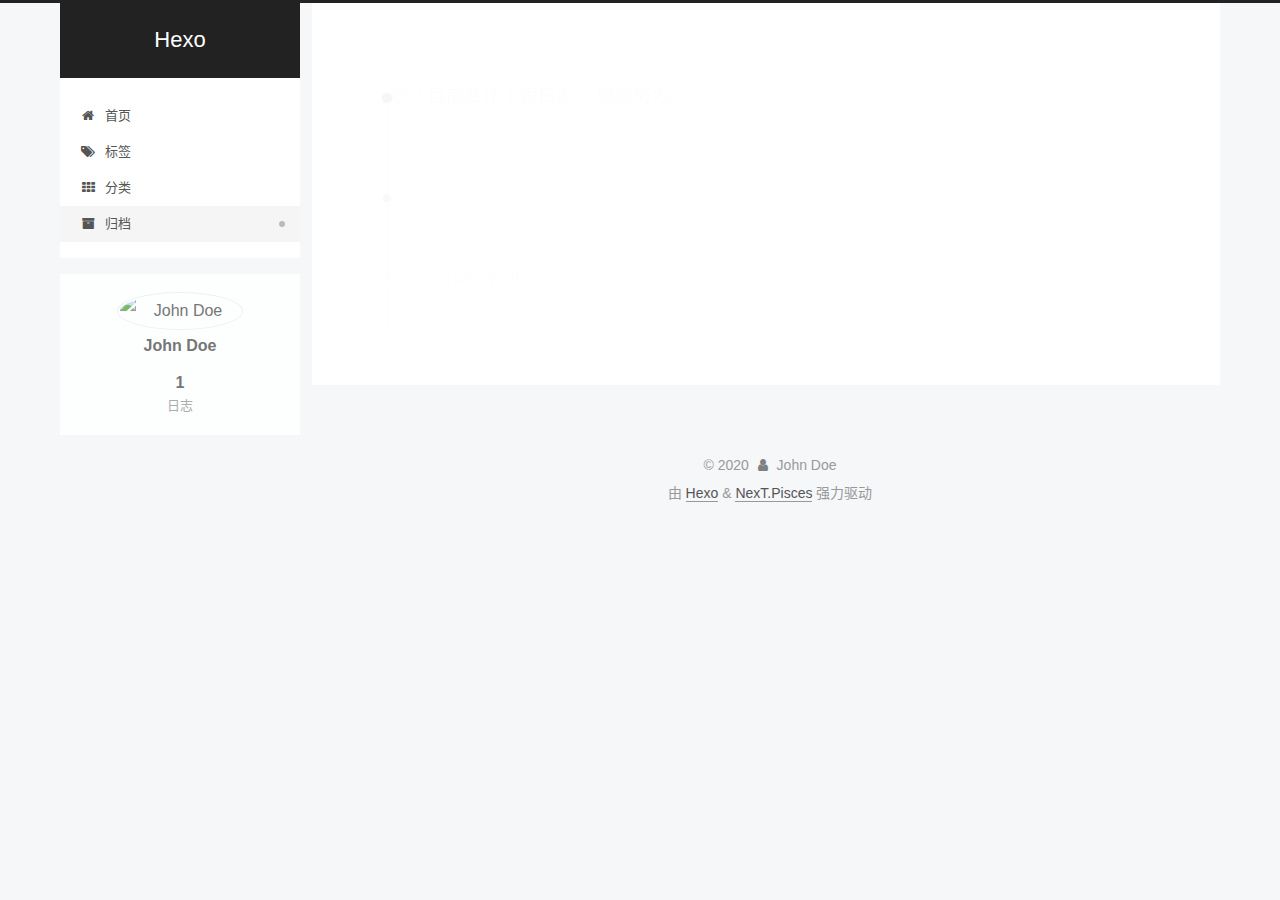
==== archives/index.html @ c2d14142 "Site updated: 2020-03-27 07:59:47" ====
<!DOCTYPE html>
<html lang="zh-CN">
<head>
  <meta charset="UTF-8">
<meta name="viewport" content="width=device-width, initial-scale=1, maximum-scale=2">
<meta name="theme-color" content="#222">
<meta name="generator" content="Hexo 4.2.0">
  <link rel="apple-touch-icon" sizes="180x180" href="/images/apple-touch-icon-next.png">
  <link rel="icon" type="image/png" sizes="32x32" href="/images/favicon.ico">
  <link rel="icon" type="image/png" sizes="16x16" href="/images/favicon.ico">
  <link rel="mask-icon" href="/images/logo.svg" color="#222">

<link rel="stylesheet" href="/css/main.css">


<link rel="stylesheet" href="/lib/font-awesome/css/font-awesome.min.css">

<script id="hexo-configurations">
    var NexT = window.NexT || {};
    var CONFIG = {"hostname":"yoursite.com","root":"/","scheme":"Pisces","version":"7.7.2","exturl":false,"sidebar":{"position":"left","display":"post","padding":18,"offset":12,"onmobile":false},"copycode":{"enable":false,"show_result":false,"style":null},"back2top":{"enable":true,"sidebar":false,"scrollpercent":true},"bookmark":{"enable":false,"color":"#222","save":"auto"},"fancybox":false,"mediumzoom":false,"lazyload":false,"pangu":false,"comments":{"style":"tabs","active":null,"storage":true,"lazyload":false,"nav":null},"algolia":{"hits":{"per_page":10},"labels":{"input_placeholder":"Search for Posts","hits_empty":"We didn't find any results for the search: ${query}","hits_stats":"${hits} results found in ${time} ms"}},"localsearch":{"enable":false,"trigger":"auto","top_n_per_article":1,"unescape":false,"preload":false},"motion":{"enable":true,"async":false,"transition":{"post_block":"fadeIn","post_header":"slideDownIn","post_body":"slideDownIn","coll_header":"slideLeftIn","sidebar":"slideUpIn"}}};
  </script>

  <meta property="og:type" content="website">
<meta property="og:title" content="Hexo">
<meta property="og:url" content="http://yoursite.com/archives/index.html">
<meta property="og:site_name" content="Hexo">
<meta property="og:locale" content="zh_CN">
<meta property="article:author" content="John Doe">
<meta name="twitter:card" content="summary">

<link rel="canonical" href="http://yoursite.com/archives/">


<script id="page-configurations">
  // https://hexo.io/docs/variables.html
  CONFIG.page = {
    sidebar: "",
    isHome : false,
    isPost : false,
    lang   : 'zh-CN'
  };
</script>

  <title>归档 | Hexo</title>
  






  <noscript>
  <style>
  .use-motion .brand,
  .use-motion .menu-item,
  .sidebar-inner,
  .use-motion .post-block,
  .use-motion .pagination,
  .use-motion .comments,
  .use-motion .post-header,
  .use-motion .post-body,
  .use-motion .collection-header { opacity: initial; }

  .use-motion .site-title,
  .use-motion .site-subtitle {
    opacity: initial;
    top: initial;
  }

  .use-motion .logo-line-before i { left: initial; }
  .use-motion .logo-line-after i { right: initial; }
  </style>
</noscript>

</head>

<body itemscope itemtype="http://schema.org/WebPage">
  <div class="container use-motion">
    <div class="headband"></div>

    <header class="header" itemscope itemtype="http://schema.org/WPHeader">
      <div class="header-inner"><div class="site-brand-container">
  <div class="site-nav-toggle">
    <div class="toggle" aria-label="切换导航栏">
      <span class="toggle-line toggle-line-first"></span>
      <span class="toggle-line toggle-line-middle"></span>
      <span class="toggle-line toggle-line-last"></span>
    </div>
  </div>

  <div class="site-meta">

    <a href="/" class="brand" rel="start">
      <span class="logo-line-before"><i></i></span>
      <h1 class="site-title">Hexo</h1>
      <span class="logo-line-after"><i></i></span>
    </a>
  </div>

  <div class="site-nav-right">
    <div class="toggle popup-trigger">
    </div>
  </div>
</div>




<nav class="site-nav">
  <ul id="menu" class="menu">
        <li class="menu-item menu-item-home">

    <a href="/" rel="section"><i class="fa fa-fw fa-home"></i>首页</a>

  </li>
        <li class="menu-item menu-item-tags">

    <a href="/tags/" rel="section"><i class="fa fa-fw fa-tags"></i>标签</a>

  </li>
        <li class="menu-item menu-item-categories">

    <a href="/categories/" rel="section"><i class="fa fa-fw fa-th"></i>分类</a>

  </li>
        <li class="menu-item menu-item-archives">

    <a href="/archives/" rel="section"><i class="fa fa-fw fa-archive"></i>归档</a>

  </li>
  </ul>
</nav>




</div>
    </header>

    
  <div class="back-to-top">
    <i class="fa fa-arrow-up"></i>
    <span>0%</span>
  </div>


    <main class="main">
      <div class="main-inner">
        <div class="content-wrap">
          

          <div class="content archive">
            

  
  
  
  <div class="post-block">
    <div class="posts-collapse">
      <div class="collection-title">
        <span class="collection-header">嗯..! 目前共计 1 篇日志。 继续努力。</span>
      </div>

      
    <div class="collection-year">
      <span class="collection-header">2020</span>
    </div>

  <article itemscope itemtype="http://schema.org/Article">
    <header class="post-header">

      <div class="post-meta">
        <time itemprop="dateCreated"
              datetime="2020-03-24T10:17:39+08:00"
              content="2020-03-24">
          03-24
        </time>
      </div>

      <div class="post-title">
          <a class="post-title-link" href="/2020/03/24/hello-world/" itemprop="url">
            <span itemprop="name">Hello World</span>
          </a>
      </div>

    </header>
  </article>


    </div>
  </div>
  
  
  

  



          </div>
          

<script>
  window.addEventListener('tabs:register', () => {
    let { activeClass } = CONFIG.comments;
    if (CONFIG.comments.storage) {
      activeClass = localStorage.getItem('comments_active') || activeClass;
    }
    if (activeClass) {
      let activeTab = document.querySelector(`a[href="#comment-${activeClass}"]`);
      if (activeTab) {
        activeTab.click();
      }
    }
  });
  if (CONFIG.comments.storage) {
    window.addEventListener('tabs:click', event => {
      if (!event.target.matches('.tabs-comment .tab-content .tab-pane')) return;
      let commentClass = event.target.classList[1];
      localStorage.setItem('comments_active', commentClass);
    });
  }
</script>

        </div>
          
  
  <div class="toggle sidebar-toggle">
    <span class="toggle-line toggle-line-first"></span>
    <span class="toggle-line toggle-line-middle"></span>
    <span class="toggle-line toggle-line-last"></span>
  </div>

  <aside class="sidebar">
    <div class="sidebar-inner">

      <ul class="sidebar-nav motion-element">
        <li class="sidebar-nav-toc">
          文章目录
        </li>
        <li class="sidebar-nav-overview">
          站点概览
        </li>
      </ul>

      <!--noindex-->
      <div class="post-toc-wrap sidebar-panel">
      </div>
      <!--/noindex-->

      <div class="site-overview-wrap sidebar-panel">
        <div class="site-author motion-element" itemprop="author" itemscope itemtype="http://schema.org/Person">
    <img class="site-author-image" itemprop="image" alt="John Doe"
      src="https://image.baidu.com/search/detail?ct=503316480&z=0&ipn=false&word=%E5%9B%BE%E7%89%87%E5%A4%B4%E5%83%8F&step_word=&hs=2&pn=49&spn=0&di=91550&pi=0&rn=1&tn=baiduimagedetail&is=0%2C0&istype=2&ie=utf-8&oe=utf-8&in=&cl=2&lm=-1&st=-1&cs=129409579%2C2920083752&os=1798194210%2C123642810&simid=0%2C0&adpicid=0&lpn=0&ln=1522&fr=&fmq=1585228722943_R&fm=result&ic=&s=undefined&hd=&latest=&copyright=&se=&sme=&tab=0&width=&height=&face=undefined&ist=&jit=&cg=head&bdtype=11&oriquery=&objurl=http%3A%2F%2Fb-ssl.duitang.com%2Fuploads%2Fitem%2F201807%2F26%2F20180726135534_keotx.thumb.700_0.jpeg&fromurl=ippr_z2C%24qAzdH3FAzdH3Fooo_z%26e3Bxtvt_z%26e3BgjpAzdH3FtvijAzdH3F14w-8lmm0mbc_z%26e3Bip4s&gsm=32&rpstart=0&rpnum=0&islist=&querylist=&force=undefined">
  <p class="site-author-name" itemprop="name">John Doe</p>
  <div class="site-description" itemprop="description"></div>
</div>
<div class="site-state-wrap motion-element">
  <nav class="site-state">
      <div class="site-state-item site-state-posts">
          <a href="/archives/">
        
          <span class="site-state-item-count">1</span>
          <span class="site-state-item-name">日志</span>
        </a>
      </div>
  </nav>
</div>



      </div>

    </div>
  </aside>
  <div id="sidebar-dimmer"></div>


      </div>
    </main>

    <footer class="footer">
      <div class="footer-inner">
        

        


<div class="copyright">
  
  &copy; 
  <span itemprop="copyrightYear">2020</span>
  <span class="with-love">
    <i class="fa fa-user"></i>
  </span>
  <span class="author" itemprop="copyrightHolder">John Doe</span>
</div>
  <div class="powered-by">由 <a href="https://hexo.io/" class="theme-link" rel="noopener" target="_blank">Hexo</a> & <a href="https://pisces.theme-next.org/" class="theme-link" rel="noopener" target="_blank">NexT.Pisces</a> 强力驱动
  </div>

        








      </div>
    </footer>
  </div>

  
  <script src="/lib/anime.min.js"></script>
  <script src="/lib/velocity/velocity.min.js"></script>
  <script src="/lib/velocity/velocity.ui.min.js"></script>

<script src="/js/utils.js"></script>

<script src="/js/motion.js"></script>


<script src="/js/schemes/pisces.js"></script>


<script src="/js/next-boot.js"></script>




  















  

  

  
</body>
</html>
---- css/main.css ----
:root {
  --body-bg-color: #f5f7f9;
  --content-bg-color: #fff;
  --card-bg-color: #f5f5f5;
  --text-color: #555;
  --link-color: #555;
  --link-hover-color: #222;
  --brand-color: #fff;
  --brand-hover-color: #fff;
  --table-row-odd-bg-color: #f9f9f9;
  --table-row-hover-bg-color: #f5f5f5;
  --menu-item-bg-color: #f5f5f5;
  --btn-default-bg: #fff;
  --btn-default-color: #555;
  --btn-default-border-color: #555;
  --btn-default-hover-bg: #222;
  --btn-default-hover-color: #fff;
  --btn-default-hover-border-color: #222;
}
html {
  line-height: 1.15; /* 1 */
  -webkit-text-size-adjust: 100%; /* 2 */
}
body {
  margin: 0;
}
main {
  display: block;
}
h1 {
  font-size: 2em;
  margin: 0.67em 0;
}
hr {
  box-sizing: content-box; /* 1 */
  height: 0; /* 1 */
  overflow: visible; /* 2 */
}
pre {
  font-family: monospace, monospace; /* 1 */
  font-size: 1em; /* 2 */
}
a {
  background: transparent;
}
abbr[title] {
  border-bottom: none; /* 1 */
  text-decoration: underline; /* 2 */
  text-decoration: underline dotted; /* 2 */
}
b,
strong {
  font-weight: bolder;
}
code,
kbd,
samp {
  font-family: monospace, monospace; /* 1 */
  font-size: 1em; /* 2 */
}
small {
  font-size: 80%;
}
sub,
sup {
  font-size: 75%;
  line-height: 0;
  position: relative;
  vertical-align: baseline;
}
sub {
  bottom: -0.25em;
}
sup {
  top: -0.5em;
}
img {
  border-style: none;
}
button,
input,
optgroup,
select,
textarea {
  font-family: inherit; /* 1 */
  font-size: 100%; /* 1 */
  line-height: 1.15; /* 1 */
  margin: 0; /* 2 */
}
button,
input {
/* 1 */
  overflow: visible;
}
button,
select {
/* 1 */
  text-transform: none;
}
button,
[type='button'],
[type='reset'],
[type='submit'] {
  -webkit-appearance: button;
}
button::-moz-focus-inner,
[type='button']::-moz-focus-inner,
[type='reset']::-moz-focus-inner,
[type='submit']::-moz-focus-inner {
  border-style: none;
  padding: 0;
}
button:-moz-focusring,
[type='button']:-moz-focusring,
[type='reset']:-moz-focusring,
[type='submit']:-moz-focusring {
  outline: 1px dotted ButtonText;
}
fieldset {
  padding: 0.35em 0.75em 0.625em;
}
legend {
  box-sizing: border-box; /* 1 */
  color: inherit; /* 2 */
  display: table; /* 1 */
  max-width: 100%; /* 1 */
  padding: 0; /* 3 */
  white-space: normal; /* 1 */
}
progress {
  vertical-align: baseline;
}
textarea {
  overflow: auto;
}
[type='checkbox'],
[type='radio'] {
  box-sizing: border-box; /* 1 */
  padding: 0; /* 2 */
}
[type='number']::-webkit-inner-spin-button,
[type='number']::-webkit-outer-spin-button {
  height: auto;
}
[type='search'] {
  outline-offset: -2px; /* 2 */
  -webkit-appearance: textfield; /* 1 */
}
[type='search']::-webkit-search-decoration {
  -webkit-appearance: none;
}
::-webkit-file-upload-button {
  font: inherit; /* 2 */
  -webkit-appearance: button; /* 1 */
}
details {
  display: block;
}
summary {
  display: list-item;
}
template {
  display: none;
}
[hidden] {
  display: none;
}
::selection {
  background: #262a30;
  color: #fff;
}
html,
body {
  height: 100%;
}
body {
  background: var(--body-bg-color);
  color: var(--text-color);
  font-family: 'Lato', "PingFang SC", "Microsoft YaHei", sans-serif;
  font-size: 1em;
  line-height: 2;
}
@media (max-width: 991px) {
  body {
    padding-left: 0 !important;
    padding-right: 0 !important;
  }
}
h1,
h2,
h3,
h4,
h5,
h6 {
  font-family: 'Lato', "PingFang SC", "Microsoft YaHei", sans-serif;
  font-weight: bold;
  line-height: 1.5;
  margin: 20px 0 15px;
}
h1 {
  font-size: 1.5em;
}
h2 {
  font-size: 1.375em;
}
h3 {
  font-size: 1.25em;
}
h4 {
  font-size: 1.125em;
}
h5 {
  font-size: 1em;
}
h6 {
  font-size: 0.875em;
}
p {
  margin: 0 0 20px 0;
}
a,
span.exturl {
  border-bottom: 1px solid #999;
  color: var(--link-color);
  outline: 0;
  text-decoration: none;
  overflow-wrap: break-word;
  word-wrap: break-word;
  cursor: pointer;
}
a:hover,
span.exturl:hover {
  border-bottom-color: var(--link-hover-color);
  color: var(--link-hover-color);
}
iframe,
img,
video {
  display: block;
  margin-left: auto;
  margin-right: auto;
  max-width: 100%;
}
hr {
  background-image: repeating-linear-gradient(-45deg, #ddd, #ddd 4px, transparent 4px, transparent 8px);
  border: 0;
  height: 3px;
  margin: 40px 0;
}
blockquote {
  border-left: 4px solid #ddd;
  color: #666;
  margin: 0;
  padding: 0 15px;
}
blockquote cite::before {
  content: '-';
  padding: 0 5px;
}
dt {
  font-weight: bold;
}
dd {
  margin: 0;
  padding: 0;
}
kbd {
  background-color: #f5f5f5;
  background-image: linear-gradient(#eee, #fff, #eee);
  border: 1px solid #ccc;
  border-radius: 0.2em;
  box-shadow: 0.1em 0.1em 0.2em rgba(0,0,0,0.1);
  color: #555;
  font-family: inherit;
  padding: 0.1em 0.3em;
  white-space: nowrap;
}
.table-container {
  overflow: auto;
}
table {
  border-collapse: collapse;
  border-spacing: 0;
  font-size: 0.875em;
  margin: 0 0 20px 0;
  width: 100%;
}
tbody tr:nth-of-type(odd) {
  background: var(--table-row-odd-bg-color);
}
tbody tr:hover {
  background: var(--table-row-hover-bg-color);
}
caption,
th,
td {
  font-weight: normal;
  padding: 8px;
  text-align: left;
  vertical-align: middle;
}
th,
td {
  border: 1px solid #ddd;
  border-bottom: 3px solid #ddd;
}
th {
  font-weight: 700;
  padding-bottom: 10px;
}
td {
  border-bottom-width: 1px;
}
.btn {
  background: var(--btn-default-bg);
  border: 2px solid var(--btn-default-border-color);
  border-radius: 2px;
  color: var(--btn-default-color);
  display: inline-block;
  font-size: 0.875em;
  line-height: 2;
  padding: 0 20px;
  text-decoration: none;
  transition-property: background-color;
  transition-delay: 0s;
  transition-duration: 0.2s;
  transition-timing-function: ease-in-out;
}
.btn:hover {
  background: var(--btn-default-hover-bg);
  border-color: var(--btn-default-hover-border-color);
  color: var(--btn-default-hover-color);
}
.btn + .btn {
  margin: 0 0 8px 8px;
}
.btn .fa-fw {
  text-align: left;
  width: 1.285714285714286em;
}
.toggle {
  line-height: 0;
}
.toggle .toggle-line {
  background: #fff;
  display: inline-block;
  height: 2px;
  left: 0;
  position: relative;
  top: 0;
  transition: all 0.4s;
  vertical-align: top;
  width: 100%;
}
.toggle .toggle-line:not(:first-child) {
  margin-top: 3px;
}
.toggle.toggle-arrow .toggle-line-first {
  left: 50%;
  top: 2px;
  transform: rotate(45deg);
  width: 50%;
}
.toggle.toggle-arrow .toggle-line-middle {
  left: 2px;
  width: 90%;
}
.toggle.toggle-arrow .toggle-line-last {
  left: 50%;
  top: -2px;
  transform: rotate(-45deg);
  width: 50%;
}
.toggle.toggle-close .toggle-line-first {
  transform: rotate(-45deg);
  top: 5px;
}
.toggle.toggle-close .toggle-line-middle {
  opacity: 0;
}
.toggle.toggle-close .toggle-line-last {
  transform: rotate(45deg);
  top: -5px;
}
.highlight,
pre {
  background: #f7f7f7;
  color: #4d4d4c;
  line-height: 1.6;
  margin: 0 auto 20px;
}
pre,
code {
  font-family: consolas, Menlo, monospace, "PingFang SC", "Microsoft YaHei";
}
code {
  background: #eee;
  border-radius: 3px;
  color: #555;
  padding: 2px 4px;
  overflow-wrap: break-word;
  word-wrap: break-word;
}
.highlight *::selection {
  background: #d6d6d6;
}
.highlight pre {
  border: 0;
  margin: 0;
  padding: 10px 0;
}
.highlight table {
  border: 0;
  margin: 0;
  width: auto;
}
.highlight td {
  border: 0;
  padding: 0;
}
.highlight figcaption {
  background: #eff2f3;
  color: #4d4d4c;
  display: flex;
  font-size: 0.875em;
  justify-content: space-between;
  line-height: 1.2;
  padding: 0.5em;
}
.highlight figcaption a {
  color: #4d4d4c;
}
.highlight figcaption a:hover {
  border-bottom-color: #4d4d4c;
}
.highlight .gutter {
  -moz-user-select: none;
  -ms-user-select: none;
  -webkit-user-select: none;
  user-select: none;
}
.highlight .gutter pre {
  background: #eff2f3;
  color: #869194;
  padding-left: 10px;
  padding-right: 10px;
  text-align: right;
}
.highlight .code pre {
  background: #f7f7f7;
  padding-left: 10px;
  width: 100%;
}
.gist table {
  width: auto;
}
.gist table td {
  border: 0;
}
pre {
  overflow: auto;
  padding: 10px;
}
pre code {
  background: none;
  color: #4d4d4c;
  font-size: 0.875em;
  padding: 0;
  text-shadow: none;
}
pre .deletion {
  background: #fdd;
}
pre .addition {
  background: #dfd;
}
pre .meta {
  color: #eab700;
  -moz-user-select: none;
  -ms-user-select: none;
  -webkit-user-select: none;
  user-select: none;
}
pre .comment {
  color: #8e908c;
}
pre .variable,
pre .attribute,
pre .tag,
pre .name,
pre .regexp,
pre .ruby .constant,
pre .xml .tag .title,
pre .xml .pi,
pre .xml .doctype,
pre .html .doctype,
pre .css .id,
pre .css .class,
pre .css .pseudo {
  color: #c82829;
}
pre .number,
pre .preprocessor,
pre .built_in,
pre .builtin-name,
pre .literal,
pre .params,
pre .constant,
pre .command {
  color: #f5871f;
}
pre .ruby .class .title,
pre .css .rules .attribute,
pre .string,
pre .symbol,
pre .value,
pre .inheritance,
pre .header,
pre .ruby .symbol,
pre .xml .cdata,
pre .special,
pre .formula {
  color: #718c00;
}
pre .title,
pre .css .hexcolor {
  color: #3e999f;
}
pre .function,
pre .python .decorator,
pre .python .title,
pre .ruby .function .title,
pre .ruby .title .keyword,
pre .perl .sub,
pre .javascript .title,
pre .coffeescript .title {
  color: #4271ae;
}
pre .keyword,
pre .javascript .function {
  color: #8959a8;
}
.blockquote-center {
  border-left: none;
  margin: 40px 0;
  padding: 0;
  position: relative;
  text-align: center;
}
.blockquote-center::before,
.blockquote-center::after {
  background-repeat: no-repeat;
  background-size: 22px 22px;
  content: ' ';
  display: block;
  height: 24px;
  opacity: 0.2;
  position: absolute;
  width: 100%;
}
.blockquote-center::before {
  background-image: url("../images/quote-l.svg");
  background-position: 0 -6px;
  border-top: 1px solid #ccc;
  top: -20px;
}
.blockquote-center::after {
  background-image: url("../images/quote-r.svg");
  background-position: 100% 8px;
  border-bottom: 1px solid #ccc;
  bottom: -20px;
}
.blockquote-center p,
.blockquote-center div {
  text-align: center;
}
.post-body .group-picture img {
  margin: 0 auto;
  padding: 0 3px;
}
.group-picture-row {
  margin-bottom: 6px;
  overflow: hidden;
}
.group-picture-column {
  float: left;
  margin-bottom: 10px;
}
.post-body .label {
  color: #555;
  display: inline;
  padding: 0 2px;
}
.post-body .label.default {
  background: #f0f0f0;
}
.post-body .label.primary {
  background: #efe6f7;
}
.post-body .label.info {
  background: #e5f2f8;
}
.post-body .label.success {
  background: #e7f4e9;
}
.post-body .label.warning {
  background: #fcf6e1;
}
.post-body .label.danger {
  background: #fae8eb;
}
.post-body .tabs {
  margin-bottom: 20px;
}
.post-body .tabs,
.tabs-comment {
  display: block;
  padding-top: 10px;
  position: relative;
}
.post-body .tabs ul.nav-tabs,
.tabs-comment ul.nav-tabs {
  display: flex;
  flex-wrap: wrap;
  margin: 0;
  margin-bottom: -1px;
  padding: 0;
}
@media (max-width: 413px) {
  .post-body .tabs ul.nav-tabs,
  .tabs-comment ul.nav-tabs {
    display: block;
    margin-bottom: 5px;
  }
}
.post-body .tabs ul.nav-tabs li.tab,
.tabs-comment ul.nav-tabs li.tab {
  border-bottom: 1px solid #ddd;
  border-left: 1px solid transparent;
  border-right: 1px solid transparent;
  border-top: 3px solid transparent;
  flex-grow: 1;
  list-style-type: none;
  border-radius: 0 0 0 0;
}
@media (max-width: 413px) {
  .post-body .tabs ul.nav-tabs li.tab,
  .tabs-comment ul.nav-tabs li.tab {
    border-bottom: 1px solid transparent;
    border-left: 3px solid transparent;
    border-right: 1px solid transparent;
    border-top: 1px solid transparent;
  }
}
@media (max-width: 413px) {
  .post-body .tabs ul.nav-tabs li.tab,
  .tabs-comment ul.nav-tabs li.tab {
    border-radius: 0;
  }
}
.post-body .tabs ul.nav-tabs li.tab a,
.tabs-comment ul.nav-tabs li.tab a {
  border-bottom: initial;
  display: block;
  line-height: 1.8;
  outline: 0;
  padding: 0.25em 0.75em;
  text-align: center;
  transition-delay: 0s;
  transition-duration: 0.2s;
  transition-timing-function: ease-out;
}
.post-body .tabs ul.nav-tabs li.tab a i,
.tabs-comment ul.nav-tabs li.tab a i {
  width: 1.285714285714286em;
}
.post-body .tabs ul.nav-tabs li.tab.active,
.tabs-comment ul.nav-tabs li.tab.active {
  border-bottom: 1px solid transparent;
  border-left: 1px solid #ddd;
  border-right: 1px solid #ddd;
  border-top: 3px solid #fc6423;
}
@media (max-width: 413px) {
  .post-body .tabs ul.nav-tabs li.tab.active,
  .tabs-comment ul.nav-tabs li.tab.active {
    border-bottom: 1px solid #ddd;
    border-left: 3px solid #fc6423;
    border-right: 1px solid #ddd;
    border-top: 1px solid #ddd;
  }
}
.post-body .tabs ul.nav-tabs li.tab.active a,
.tabs-comment ul.nav-tabs li.tab.active a {
  color: var(--link-color);
  cursor: default;
}
.post-body .tabs .tab-content .tab-pane,
.tabs-comment .tab-content .tab-pane {
  border: 1px solid #ddd;
  border-top: 0;
  padding: 20px 20px 0 20px;
  border-radius: 0;
}
.post-body .tabs .tab-content .tab-pane:not(.active),
.tabs-comment .tab-content .tab-pane:not(.active) {
  display: none;
}
.post-body .tabs .tab-content .tab-pane.active,
.tabs-comment .tab-content .tab-pane.active {
  display: block;
}
.post-body .tabs .tab-content .tab-pane.active:nth-of-type(1),
.tabs-comment .tab-content .tab-pane.active:nth-of-type(1) {
  border-radius: 0 0 0 0;
}
@media (max-width: 413px) {
  .post-body .tabs .tab-content .tab-pane.active:nth-of-type(1),
  .tabs-comment .tab-content .tab-pane.active:nth-of-type(1) {
    border-radius: 0;
  }
}
.post-body .note {
  border-radius: 3px;
  margin-bottom: 20px;
  padding: 1em;
  position: relative;
  border: 1px solid #eee;
  border-left-width: 5px;
}
.post-body .note h2,
.post-body .note h3,
.post-body .note h4,
.post-body .note h5,
.post-body .note h6 {
  margin-top: 0;
  border-bottom: initial;
  margin-bottom: 0;
  padding-top: 0;
}
.post-body .note p:first-child,
.post-body .note ul:first-child,
.post-body .note ol:first-child,
.post-body .note table:first-child,
.post-body .note pre:first-child,
.post-body .note blockquote:first-child,
.post-body .note img:first-child {
  margin-top: 0;
}
.post-body .note p:last-child,
.post-body .note ul:last-child,
.post-body .note ol:last-child,
.post-body .note table:last-child,
.post-body .note pre:last-child,
.post-body .note blockquote:last-child,
.post-body .note img:last-child {
  margin-bottom: 0;
}
.post-body .note.default {
  border-left-color: #777;
}
.post-body .note.default h2,
.post-body .note.default h3,
.post-body .note.default h4,
.post-body .note.default h5,
.post-body .note.default h6 {
  color: #777;
}
.post-body .note.primary {
  border-left-color: #6f42c1;
}
.post-body .note.primary h2,
.post-body .note.primary h3,
.post-body .note.primary h4,
.post-body .note.primary h5,
.post-body .note.primary h6 {
  color: #6f42c1;
}
.post-body .note.info {
  border-left-color: #428bca;
}
.post-body .note.info h2,
.post-body .note.info h3,
.post-body .note.info h4,
.post-body .note.info h5,
.post-body .note.info h6 {
  color: #428bca;
}
.post-body .note.success {
  border-left-color: #5cb85c;
}
.post-body .note.success h2,
.post-body .note.success h3,
.post-body .note.success h4,
.post-body .note.success h5,
.post-body .note.success h6 {
  color: #5cb85c;
}
.post-body .note.warning {
  border-left-color: #f0ad4e;
}
.post-body .note.warning h2,
.post-body .note.warning h3,
.post-body .note.warning h4,
.post-body .note.warning h5,
.post-body .note.warning h6 {
  color: #f0ad4e;
}
.post-body .note.danger {
  border-left-color: #d9534f;
}
.post-body .note.danger h2,
.post-body .note.danger h3,
.post-body .note.danger h4,
.post-body .note.danger h5,
.post-body .note.danger h6 {
  color: #d9534f;
}
.pagination .prev,
.pagination .next,
.pagination .page-number,
.pagination .space {
  display: inline-block;
  margin: 0 10px;
  padding: 0 11px;
  position: relative;
  top: -1px;
}
@media (max-width: 767px) {
  .pagination .prev,
  .pagination .next,
  .pagination .page-number,
  .pagination .space {
    margin: 0 5px;
  }
}
.pagination {
  border-top: 1px solid #eee;
  margin: 120px 0 0;
  text-align: center;
}
.pagination .prev,
.pagination .next,
.pagination .page-number {
  border-bottom: 0;
  border-top: 1px solid #eee;
  transition-property: border-color;
  transition-delay: 0s;
  transition-duration: 0.2s;
  transition-timing-function: ease-in-out;
}
.pagination .prev:hover,
.pagination .next:hover,
.pagination .page-number:hover {
  border-top-color: #222;
}
.pagination .space {
  margin: 0;
  padding: 0;
}
.pagination .prev {
  margin-left: 0;
}
.pagination .next {
  margin-right: 0;
}
.pagination .page-number.current {
  background: #ccc;
  border-top-color: #ccc;
  color: #fff;
}
@media (max-width: 767px) {
  .pagination {
    border-top: none;
  }
  .pagination .prev,
  .pagination .next,
  .pagination .page-number {
    border-bottom: 1px solid #eee;
    border-top: 0;
    margin-bottom: 10px;
    padding: 0 10px;
  }
  .pagination .prev:hover,
  .pagination .next:hover,
  .pagination .page-number:hover {
    border-bottom-color: #222;
  }
}
.comments {
  margin: 60px 20px 0;
  overflow: hidden;
}
.comment-button-group {
  display: flex;
  flex-wrap: wrap-reverse;
  justify-content: center;
  margin: 1em 0;
}
.comment-button-group .comment-button {
  margin: 0.1em 0.2em;
}
.comment-button-group .comment-button.active {
  background: var(--btn-default-hover-bg);
  border-color: var(--btn-default-hover-border-color);
  color: var(--btn-default-hover-color);
}
.comment-position {
  display: none;
}
.comment-position.active {
  display: block;
}
.tabs-comment {
  background: var(--content-bg-color);
  margin-top: 4em;
  padding-top: 0;
}
.tabs-comment .comments {
  border: 0;
  box-shadow: none;
  margin-top: 0;
  padding-top: 0;
}
.container {
  min-height: 100%;
  position: relative;
}
.main-inner {
  margin: 0 auto;
  width: calc(100% - 20px);
}
@media (min-width: 1200px) {
  .main-inner {
    width: 1160px;
  }
}
@media (min-width: 1600px) {
  .main-inner {
    width: 73%;
  }
}
.header {
  background: transparent;
}
.header-inner {
  margin: 0 auto;
  width: calc(100% - 20px);
}
@media (min-width: 1200px) {
  .header-inner {
    width: 1160px;
  }
}
@media (min-width: 1600px) {
  .header-inner {
    width: 73%;
  }
}
.site-brand-container {
  display: flex;
  flex-shrink: 0;
  padding: 0 10px;
}
.headband {
  background: #222;
  height: 3px;
}
.site-meta {
  flex-grow: 1;
  text-align: center;
}
@media (max-width: 767px) {
  .site-meta {
    text-align: center;
  }
}
.brand {
  border-bottom: none;
  color: var(--brand-color);
  display: inline-block;
  line-height: 1.375em;
  padding: 0 40px;
  position: relative;
}
.brand:hover {
  color: var(--brand-hover-color);
}
.site-title {
  font-family: 'Lato', "PingFang SC", "Microsoft YaHei", sans-serif;
  font-size: 1.375em;
  font-weight: normal;
  margin: 0;
}
.site-subtitle {
  color: #ddd;
  font-size: 0.8125em;
  margin: 10px 0;
}
.use-motion .brand {
  opacity: 0;
}
.use-motion .site-title,
.use-motion .site-subtitle,
.use-motion .custom-logo-image {
  opacity: 0;
  position: relative;
  top: -10px;
}
.site-nav-toggle,
.site-nav-right {
  display: none;
}
@media (max-width: 767px) {
  .site-nav-toggle,
  .site-nav-right {
    display: flex;
    flex-direction: column;
    justify-content: center;
  }
}
.site-nav-toggle .toggle,
.site-nav-right .toggle {
  color: var(--text-color);
  padding: 10px;
  width: 22px;
}
.site-nav-toggle .toggle .toggle-line,
.site-nav-right .toggle .toggle-line {
  background: var(--text-color);
  border-radius: 1px;
}
.site-nav {
  display: block;
}
@media (max-width: 767px) {
  .site-nav {
    clear: both;
    display: none;
  }
}
.site-nav.site-nav-on {
  display: block;
}
.menu {
  margin-top: 20px;
  padding-left: 0;
  text-align: center;
}
.menu-item {
  display: inline-block;
  list-style: none;
  margin: 0 10px;
}
@media (max-width: 767px) {
  .menu-item {
    display: block;
    margin-top: 10px;
  }
  .menu-item.menu-item-search {
    display: none;
  }
}
.menu-item a,
.menu-item span.exturl {
  border-bottom: 0;
  display: block;
  font-size: 0.8125em;
  transition-property: border-color;
  transition-delay: 0s;
  transition-duration: 0.2s;
  transition-timing-function: ease-in-out;
}
@media (hover: none) {
  .menu-item a:hover,
  .menu-item span.exturl:hover {
    border-bottom-color: transparent !important;
  }
}
.menu-item .fa {
  margin-right: 8px;
}
.menu-item .badge {
  display: inline-block;
  font-weight: bold;
  line-height: 1;
  margin-left: 0.35em;
  margin-top: 0.35em;
  text-align: center;
  white-space: nowrap;
}
@media (max-width: 767px) {
  .menu-item .badge {
    float: right;
    margin-left: 0;
  }
}
.menu-item-active a,
.menu .menu-item a:hover,
.menu .menu-item span.exturl:hover {
  background: var(--menu-item-bg-color);
}
.use-motion .menu-item {
  opacity: 0;
}
.sidebar {
  background: #222;
  bottom: 0;
  box-shadow: inset 0 2px 6px #000;
  position: fixed;
  top: 0;
}
@media (max-width: 991px) {
  .sidebar {
    display: none;
  }
}
.sidebar-inner {
  color: #999;
  padding: 18px 10px;
  text-align: center;
}
.cc-license {
  margin-top: 10px;
  text-align: center;
}
.cc-license .cc-opacity {
  border-bottom: none;
  opacity: 0.7;
}
.cc-license .cc-opacity:hover {
  opacity: 0.9;
}
.cc-license img {
  display: inline-block;
}
.site-author-image {
  border: 1px solid #eee;
  display: block;
  margin: 0 auto;
  max-width: 120px;
  padding: 2px;
  border-radius: 50%;
}
.site-author-image {
  transition: transform 1s ease-out;
}
.site-author-image:hover {
  transform: rotateZ(360deg);
}
.site-author-name {
  color: var(--text-color);
  font-weight: 600;
  margin: 0;
  text-align: center;
}
.site-description {
  color: #999;
  font-size: 0.8125em;
  margin-top: 0;
  text-align: center;
}
.links-of-author {
  margin-top: 15px;
}
.links-of-author a,
.links-of-author span.exturl {
  border-bottom-color: #555;
  display: inline-block;
  font-size: 0.8125em;
  margin-bottom: 10px;
  margin-right: 10px;
  vertical-align: middle;
}
.links-of-author a::before,
.links-of-author span.exturl::before {
  background: #3633ff;
  border-radius: 50%;
  content: ' ';
  display: inline-block;
  height: 4px;
  margin-right: 3px;
  vertical-align: middle;
  width: 4px;
}
.sidebar-button {
  margin-top: 15px;
}
.sidebar-button a {
  border: 1px solid #fc6423;
  border-radius: 4px;
  color: #fc6423;
  display: inline-block;
  padding: 0 15px;
}
.sidebar-button a .fa {
  margin-right: 5px;
}
.sidebar-button a:hover {
  background: #fc6423;
  border: 1px solid #fc6423;
  color: #fff;
}
.sidebar-button a:hover .fa {
  color: #fff;
}
.links-of-blogroll {
  font-size: 0.8125em;
  margin-top: 10px;
}
.links-of-blogroll-title {
  font-size: 0.875em;
  font-weight: 600;
  margin-top: 0;
}
.links-of-blogroll-list {
  list-style: none;
  margin: 0;
  padding: 0;
}
#sidebar-dimmer {
  display: none;
}
@media (max-width: 767px) {
  #sidebar-dimmer {
    background: #000;
    display: block;
    height: 100%;
    left: 100%;
    opacity: 0;
    position: fixed;
    top: 0;
    width: 100%;
    z-index: 1100;
  }
  .sidebar-active + #sidebar-dimmer {
    opacity: 0.7;
    transform: translateX(-100%);
    transition: opacity 0.5s;
  }
}
.sidebar-nav {
  margin: 0;
  padding-bottom: 20px;
  padding-left: 0;
}
.sidebar-nav li {
  border-bottom: 1px solid transparent;
  color: #555;
  cursor: pointer;
  display: inline-block;
  font-size: 0.875em;
}
.sidebar-nav li.sidebar-nav-overview {
  margin-left: 10px;
}
.sidebar-nav li:hover {
  color: #fc6423;
}
.sidebar-nav .sidebar-nav-active {
  border-bottom-color: #fc6423;
  color: #fc6423;
}
.sidebar-nav .sidebar-nav-active:hover {
  color: #fc6423;
}
.sidebar-panel {
  display: none;
  overflow-x: hidden;
  overflow-y: auto;
}
.sidebar-panel-active {
  display: block;
}
.sidebar-toggle {
  background: #222;
  bottom: 45px;
  cursor: pointer;
  height: 14px;
  left: 30px;
  padding: 5px;
  position: fixed;
  width: 14px;
  z-index: 1300;
}
@media (max-width: 991px) {
  .sidebar-toggle {
    left: 20px;
    opacity: 0.8;
    display: none;
  }
}
.sidebar-toggle:hover .toggle-line {
  background: #fc6423;
}
.post-toc {
  font-size: 0.875em;
}
.post-toc ol {
  list-style: none;
  margin: 0;
  padding: 0 2px 5px 10px;
  text-align: left;
}
.post-toc ol > ol {
  padding-left: 0;
}
.post-toc ol a {
  transition-property: all;
  transition-delay: 0s;
  transition-duration: 0.2s;
  transition-timing-function: ease-in-out;
}
.post-toc .nav-item {
  line-height: 1.8;
  overflow: hidden;
  text-overflow: ellipsis;
  white-space: nowrap;
}
.post-toc .nav .nav-child {
  display: none;
}
.post-toc .nav .active > .nav-child {
  display: block;
}
.post-toc .nav .active-current > .nav-child {
  display: block;
}
.post-toc .nav .active-current > .nav-child > .nav-item {
  display: block;
}
.post-toc .nav .active > a {
  border-bottom-color: #fc6423;
  color: #fc6423;
}
.post-toc .nav .active-current > a {
  color: #fc6423;
}
.post-toc .nav .active-current > a:hover {
  color: #fc6423;
}
.site-state {
  display: flex;
  justify-content: center;
  line-height: 1.4;
  margin-top: 10px;
  overflow: hidden;
  text-align: center;
  white-space: nowrap;
}
.site-state-item {
  padding: 0 15px;
}
.site-state-item:not(:first-child) {
  border-left: 1px solid #eee;
}
.site-state-item a {
  border-bottom: none;
}
.site-state-item-count {
  display: block;
  font-size: 1em;
  font-weight: 600;
  text-align: center;
}
.site-state-item-name {
  color: #999;
  font-size: 0.8125em;
}
.footer {
  color: #999;
  font-size: 0.875em;
  padding: 20px 0;
}
.footer.footer-fixed {
  bottom: 0;
  left: 0;
  position: absolute;
  right: 0;
}
.footer-inner {
  box-sizing: border-box;
  margin: 0 auto;
  text-align: center;
  width: calc(100% - 20px);
}
@media (min-width: 1200px) {
  .footer-inner {
    width: 1160px;
  }
}
@media (min-width: 1600px) {
  .footer-inner {
    width: 73%;
  }
}
.languages {
  display: inline-block;
  font-size: 1.125em;
  position: relative;
}
.languages .lang-select-label span {
  margin: 0 0.5em;
}
.languages .lang-select {
  height: 100%;
  left: 0;
  opacity: 0;
  position: absolute;
  top: 0;
  width: 100%;
}
.with-love {
  color: #808080;
  display: inline-block;
  margin: 0 5px;
}
.powered-by,
.theme-info {
  display: inline-block;
}
@-moz-keyframes iconAnimate {
  0%, 100% {
    transform: scale(1);
  }
  10%, 30% {
    transform: scale(0.9);
  }
  20%, 40%, 60%, 80% {
    transform: scale(1.1);
  }
  50%, 70% {
    transform: scale(1.1);
  }
}
@-webkit-keyframes iconAnimate {
  0%, 100% {
    transform: scale(1);
  }
  10%, 30% {
    transform: scale(0.9);
  }
  20%, 40%, 60%, 80% {
    transform: scale(1.1);
  }
  50%, 70% {
    transform: scale(1.1);
  }
}
@-o-keyframes iconAnimate {
  0%, 100% {
    transform: scale(1);
  }
  10%, 30% {
    transform: scale(0.9);
  }
  20%, 40%, 60%, 80% {
    transform: scale(1.1);
  }
  50%, 70% {
    transform: scale(1.1);
  }
}
@keyframes iconAnimate {
  0%, 100% {
    transform: scale(1);
  }
  10%, 30% {
    transform: scale(0.9);
  }
  20%, 40%, 60%, 80% {
    transform: scale(1.1);
  }
  50%, 70% {
    transform: scale(1.1);
  }
}
.back-to-top {
  font-size: 12px;
  text-align: center;
  transition-delay: 0s;
  transition-duration: 0.2s;
  transition-timing-function: ease-in-out;
}
.back-to-top {
  background: #222;
  bottom: -100px;
  box-sizing: border-box;
  color: #fff;
  cursor: pointer;
  left: 30px;
  opacity: 0.6;
  padding: 0 6px;
  position: fixed;
  transition-property: bottom;
  z-index: 1300;
  width: initial;
}
.back-to-top:hover {
  color: #fc6423;
}
.back-to-top.back-to-top-on {
  bottom: 30px;
}
@media (max-width: 991px) {
  .back-to-top {
    left: 20px;
    opacity: 0.8;
  }
}
.post-body {
  font-family: 'Lato', "PingFang SC", "Microsoft YaHei", sans-serif;
  overflow-wrap: break-word;
  word-wrap: break-word;
}
@media (min-width: 1200px) {
  .post-body {
    font-size: 1.125em;
  }
}
.post-body .exturl .fa {
  font-size: 0.875em;
  margin-left: 4px;
}
.post-body .image-caption,
.post-body .figure .caption {
  color: #999;
  font-size: 0.875em;
  font-weight: bold;
  line-height: 1;
  margin: -20px auto 15px;
  text-align: center;
}
.post-sticky-flag {
  display: inline-block;
  transform: rotate(30deg);
}
.post-button {
  margin-top: 40px;
  text-align: center;
}
.use-motion .post-block,
.use-motion .pagination,
.use-motion .comments {
  opacity: 0;
}
.use-motion .post-header {
  opacity: 0;
}
.use-motion .post-body {
  opacity: 0;
}
.use-motion .collection-header {
  opacity: 0;
}
.posts-collapse {
  margin-left: 35px;
  margin-top: 35px;
  position: relative;
}
@media (max-width: 767px) {
  .posts-collapse {
    margin-left: 20px;
    margin-right: 20px;
  }
}
.posts-collapse .collection-title {
  font-size: 1.125em;
  position: relative;
}
.posts-collapse .collection-title::before {
  background: #999;
  border: 1px solid #fff;
  border-radius: 50%;
  content: ' ';
  height: 10px;
  left: 0;
  margin-left: -6px;
  margin-top: -4px;
  position: absolute;
  top: 50%;
  width: 10px;
}
.posts-collapse .collection-year {
  font-size: 1.5em;
  font-weight: bold;
  margin: 60px 0;
  position: relative;
}
.posts-collapse .collection-year::before {
  background: #bbb;
  border-radius: 50%;
  content: ' ';
  height: 8px;
  left: 0;
  margin-left: -4px;
  margin-top: -4px;
  position: absolute;
  top: 50%;
  width: 8px;
}
.posts-collapse .collection-header {
  margin: 0 0 0 20px;
}
.posts-collapse .collection-header small {
  color: #bbb;
  margin-left: 5px;
}
.posts-collapse .post-header {
  border-bottom: 1px dashed #ccc;
  margin: 30px 0;
  padding-left: 15px;
  position: relative;
  transition-property: border;
  transition-delay: 0s;
  transition-duration: 0.2s;
  transition-timing-function: ease-in-out;
}
.posts-collapse .post-header::before {
  background: #bbb;
  border: 1px solid #fff;
  border-radius: 50%;
  content: ' ';
  height: 6px;
  left: 0;
  margin-left: -4px;
  position: absolute;
  top: 0.75em;
  transition-property: background;
  width: 6px;
  transition-delay: 0s;
  transition-duration: 0.2s;
  transition-timing-function: ease-in-out;
}
.posts-collapse .post-header:hover {
  border-bottom-color: #666;
}
.posts-collapse .post-header:hover::before {
  background: #222;
}
.posts-collapse .post-meta {
  display: inline;
  font-size: 0.75em;
  margin-right: 10px;
}
.posts-collapse .post-title {
  display: inline;
}
.posts-collapse .post-title a,
.posts-collapse .post-title span.exturl {
  border-bottom: none;
  color: var(--link-color);
}
.posts-collapse::before {
  background: #f5f5f5;
  content: ' ';
  height: 100%;
  left: 0;
  margin-left: -2px;
  position: absolute;
  top: 1.25em;
  width: 4px;
}
.posts-collapse .fa-external-link {
  font-size: 0.875em;
  margin-left: 5px;
}
.post-eof {
  background: #ccc;
  height: 1px;
  margin: 80px auto 60px;
  text-align: center;
  width: 8%;
}
.post-block:last-child .post-eof {
  display: none;
}
.posts-expand {
  padding-top: 40px;
}
@media (max-width: 767px) {
  .posts-expand {
    margin: 0 20px;
  }
}
@media (min-width: 992px) {
  .post-body {
    text-align: justify;
  }
}
@media (max-width: 991px) {
  .post-body {
    text-align: justify;
  }
}
.post-body h1,
.post-body h2,
.post-body h3,
.post-body h4,
.post-body h5,
.post-body h6 {
  padding-top: 10px;
}
.post-body h1 .header-anchor,
.post-body h2 .header-anchor,
.post-body h3 .header-anchor,
.post-body h4 .header-anchor,
.post-body h5 .header-anchor,
.post-body h6 .header-anchor {
  border-bottom-style: none;
  color: #ccc;
  float: right;
  margin-left: 10px;
  visibility: hidden;
}
.post-body h1 .header-anchor:hover,
.post-body h2 .header-anchor:hover,
.post-body h3 .header-anchor:hover,
.post-body h4 .header-anchor:hover,
.post-body h5 .header-anchor:hover,
.post-body h6 .header-anchor:hover {
  color: inherit;
}
.post-body h1:hover .header-anchor,
.post-body h2:hover .header-anchor,
.post-body h3:hover .header-anchor,
.post-body h4:hover .header-anchor,
.post-body h5:hover .header-anchor,
.post-body h6:hover .header-anchor {
  visibility: visible;
}
.post-body iframe,
.post-body img,
.post-body video {
  margin-bottom: 20px;
}
.post-body .video-container {
  height: 0;
  margin-bottom: 20px;
  overflow: hidden;
  padding-top: 75%;
  position: relative;
  width: 100%;
}
.post-body .video-container iframe,
.post-body .video-container object,
.post-body .video-container embed {
  height: 100%;
  left: 0;
  margin: 0;
  position: absolute;
  top: 0;
  width: 100%;
}
.post-gallery {
  align-items: center;
  display: grid;
  grid-gap: 10px;
  grid-template-columns: 1fr 1fr 1fr;
  margin-bottom: 20px;
}
@media (max-width: 767px) {
  .post-gallery {
    grid-template-columns: 1fr 1fr;
  }
}
.post-gallery a {
  border: 0;
}
.post-gallery img {
  margin: 0;
}
.posts-expand .post-header {
  font-size: 1.125em;
}
.posts-expand .post-title {
  font-size: 1.5em;
  font-weight: normal;
  margin: initial;
  text-align: center;
  overflow-wrap: break-word;
  word-wrap: break-word;
}
.posts-expand .post-title-link {
  border-bottom: none;
  color: var(--link-color);
  display: inline-block;
  position: relative;
  vertical-align: top;
}
.posts-expand .post-title-link::before {
  background: var(--link-color);
  bottom: 0;
  content: '';
  height: 2px;
  left: 0;
  position: absolute;
  transform: scaleX(0);
  visibility: hidden;
  width: 100%;
  transition-delay: 0s;
  transition-duration: 0.2s;
  transition-timing-function: ease-in-out;
}
.posts-expand .post-title-link:hover::before {
  transform: scaleX(1);
  visibility: visible;
}
.posts-expand .post-title-link .fa {
  font-size: 0.875em;
  margin-left: 5px;
}
.posts-expand .post-meta {
  color: #999;
  font-family: 'Lato', "PingFang SC", "Microsoft YaHei", sans-serif;
  font-size: 0.75em;
  margin: 3px 0 60px 0;
  text-align: center;
}
.posts-expand .post-meta .post-description {
  font-size: 0.875em;
  margin-top: 2px;
}
.posts-expand .post-meta time {
  border-bottom: 1px dashed #999;
  cursor: pointer;
}
.post-meta .post-meta-item + .post-meta-item::before {
  content: '|';
  margin: 0 0.5em;
}
.post-meta-divider {
  margin: 0 0.5em;
}
.post-meta-item-icon {
  margin-right: 3px;
}
@media (max-width: 991px) {
  .post-meta-item-icon {
    display: inline-block;
  }
}
@media (max-width: 991px) {
  .post-meta-item-text {
    display: none;
  }
}
.post-nav {
  border-top: 1px solid #eee;
  display: flex;
  justify-content: space-between;
  margin-top: 15px;
  padding-top: 10px;
}
.post-nav-item {
  flex: 1;
}
.post-nav-item a {
  border-bottom: none;
  display: block;
  font-size: 0.875em;
  line-height: 1.6;
  position: relative;
}
.post-nav-item a:active {
  top: 2px;
}
.post-nav-item .fa {
  font-size: 0.75em;
}
.post-nav-item:first-child {
  margin-right: 15px;
}
.post-nav-item:first-child a {
  padding-left: 5px;
}
.post-nav-item:first-child .fa {
  margin-right: 5px;
}
.post-nav-item:last-child {
  margin-left: 15px;
  text-align: right;
}
.post-nav-item:last-child a {
  padding-right: 5px;
}
.post-nav-item:last-child .fa {
  margin-left: 5px;
}
.rtl.post-body p,
.rtl.post-body a,
.rtl.post-body h1,
.rtl.post-body h2,
.rtl.post-body h3,
.rtl.post-body h4,
.rtl.post-body h5,
.rtl.post-body h6,
.rtl.post-body li,
.rtl.post-body ul,
.rtl.post-body ol {
  direction: rtl;
  font-family: UKIJ Ekran;
}
.rtl.post-title {
  font-family: UKIJ Ekran;
}
.post-tags {
  margin-top: 40px;
  text-align: center;
}
.post-tags a {
  display: inline-block;
  font-size: 0.8125em;
}
.post-tags a:not(:last-child) {
  margin-right: 10px;
}
.post-widgets {
  border-top: 1px solid #eee;
  margin-top: 15px;
  text-align: center;
}
.wp_rating {
  height: 20px;
  line-height: 20px;
  margin-top: 10px;
  padding-top: 6px;
  text-align: center;
}
.social-like {
  display: flex;
  font-size: 0.875em;
  justify-content: center;
  text-align: center;
}
.reward-container {
  margin: 20px auto;
  padding: 10px 0;
  text-align: center;
  width: 90%;
}
.reward-container button {
  background: #ff2a2a;
  border: 0;
  border-radius: 5px;
  color: #fff;
  cursor: pointer;
  line-height: 2;
  outline: 0;
  padding: 0 15px;
  vertical-align: text-top;
}
.reward-container button:hover {
  background: #f55;
}
#qr {
  padding-top: 20px;
}
#qr a {
  border: 0;
}
#qr img {
  display: inline-block;
  margin: 0.8em 2em 0 2em;
  max-width: 100%;
  width: 180px;
}
#qr p {
  text-align: center;
}
.category-all-page .category-all-title {
  text-align: center;
}
.category-all-page .category-all {
  margin-top: 20px;
}
.category-all-page .category-list {
  list-style: none;
  margin: 0;
  padding: 0;
}
.category-all-page .category-list-item {
  margin: 5px 10px;
}
.category-all-page .category-list-count {
  color: #bbb;
}
.category-all-page .category-list-count::before {
  content: ' (';
  display: inline;
}
.category-all-page .category-list-count::after {
  content: ') ';
  display: inline;
}
.category-all-page .category-list-child {
  padding-left: 10px;
}
.event-list {
  padding: 0;
}
.event-list hr {
  background: #222;
  margin: 20px 0 45px 0;
}
.event-list hr::after {
  background: #222;
  color: #fff;
  content: 'NOW';
  display: inline-block;
  font-weight: bold;
  padding: 0 5px;
  text-align: right;
}
.event-list .event {
  background: #222;
  margin: 20px 0;
  min-height: 40px;
  padding: 15px 0 15px 10px;
}
.event-list .event .event-summary {
  color: #fff;
  margin: 0;
  padding-bottom: 3px;
}
.event-list .event .event-summary::before {
  animation: dot-flash 1s alternate infinite ease-in-out;
  color: #fff;
  content: '\f111';
  display: inline-block;
  font-family: 'FontAwesome';
  font-size: 10px;
  margin-right: 25px;
  vertical-align: middle;
}
.event-list .event .event-relative-time {
  color: #bbb;
  display: inline-block;
  font-size: 12px;
  font-weight: normal;
  padding-left: 12px;
}
.event-list .event .event-details {
  color: #fff;
  display: block;
  line-height: 18px;
  margin-left: 56px;
  padding-bottom: 6px;
  padding-top: 3px;
  text-indent: -24px;
}
.event-list .event .event-details::before {
  color: #fff;
  display: inline-block;
  font-family: 'FontAwesome';
  margin-right: 9px;
  text-align: center;
  text-indent: 0;
  width: 14px;
}
.event-list .event .event-details.event-location::before {
  content: '\f041';
}
.event-list .event .event-details.event-duration::before {
  content: '\f017';
}
.event-list .event-past {
  background: #f5f5f5;
}
.event-list .event-past .event-summary,
.event-list .event-past .event-details {
  color: #bbb;
  opacity: 0.9;
}
.event-list .event-past .event-summary::before,
.event-list .event-past .event-details::before {
  animation: none;
  color: #bbb;
}
@-moz-keyframes dot-flash {
  from {
    opacity: 1;
    transform: scale(1);
  }
  to {
    opacity: 0;
    transform: scale(0.8);
  }
}
@-webkit-keyframes dot-flash {
  from {
    opacity: 1;
    transform: scale(1);
  }
  to {
    opacity: 0;
    transform: scale(0.8);
  }
}
@-o-keyframes dot-flash {
  from {
    opacity: 1;
    transform: scale(1);
  }
  to {
    opacity: 0;
    transform: scale(0.8);
  }
}
@keyframes dot-flash {
  from {
    opacity: 1;
    transform: scale(1);
  }
  to {
    opacity: 0;
    transform: scale(0.8);
  }
}
ul.breadcrumb {
  font-size: 0.75em;
  list-style: none;
  margin: 1em 0;
  padding: 0 2em;
  text-align: center;
}
ul.breadcrumb li {
  display: inline;
}
ul.breadcrumb li + li::before {
  content: '/\00a0';
  font-weight: normal;
  padding: 0.5em;
}
ul.breadcrumb li + li:last-child {
  font-weight: bold;
}
.tag-cloud {
  text-align: center;
}
.tag-cloud a {
  display: inline-block;
  margin: 10px;
}
.tag-cloud a:hover {
  color: #222 !important;
}
.header {
  margin: 0 auto;
  position: relative;
  width: calc(100% - 20px);
}
@media (min-width: 1200px) {
  .header {
    width: 1160px;
  }
}
@media (min-width: 1600px) {
  .header {
    width: 73%;
  }
}
@media (max-width: 991px) {
  .header {
    width: auto;
  }
}
.header-inner {
  background: var(--content-bg-color);
  border-radius: initial;
  box-shadow: initial;
  overflow: hidden;
  padding: 0;
  position: absolute;
  top: 0;
  width: 240px;
}
@media (min-width: 1200px) {
  .header-inner {
    width: 240px;
  }
}
@media (max-width: 991px) {
  .header-inner {
    border-radius: initial;
    position: relative;
    width: auto;
  }
}
.main-inner {
  align-items: flex-start;
  display: flex;
  justify-content: space-between;
  flex-direction: row-reverse;
}
@media (max-width: 991px) {
  .main-inner {
    width: auto;
  }
}
.content-wrap {
  background: var(--content-bg-color);
  border-radius: initial;
  box-shadow: initial;
  box-sizing: border-box;
  padding: 40px;
  width: calc(100% - 252px);
}
@media (max-width: 991px) {
  .content-wrap {
    border-radius: initial;
    padding: 20px;
    width: 100%;
  }
}
.footer-inner {
  padding-left: 260px;
}
.back-to-top {
  left: auto;
  right: 30px;
}
@media (max-width: 991px) {
  .back-to-top {
    right: 20px;
  }
}
@media (max-width: 991px) {
  .footer-inner {
    padding-left: 0;
    padding-right: 0;
    width: auto;
  }
}
.site-brand-container {
  background: #222;
}
@media (max-width: 991px) {
  .site-brand-container {
    box-shadow: 0 0 16px rgba(0,0,0,0.5);
  }
}
.site-meta {
  padding: 20px 0;
}
.brand {
  padding: 0;
}
.site-subtitle {
  margin: 10px 10px 0;
}
.custom-logo-image {
  margin-top: 20px;
}
@media (max-width: 991px) {
  .custom-logo-image {
    display: none;
  }
}
@media (min-width: 768px) and (max-width: 991px) {
  .site-nav-toggle,
  .site-nav-right {
    display: flex;
    flex-direction: column;
    justify-content: center;
  }
}
.site-nav-toggle .toggle,
.site-nav-right .toggle {
  color: #fff;
}
.site-nav-toggle .toggle .toggle-line,
.site-nav-right .toggle .toggle-line {
  background: #fff;
}
@media (min-width: 768px) and (max-width: 991px) {
  .site-nav {
    display: none;
  }
}
.menu-item-active a::after {
  background: #bbb;
  border-radius: 50%;
  content: ' ';
  height: 6px;
  margin-top: -3px;
  position: absolute;
  right: 15px;
  top: 50%;
  width: 6px;
}
.menu .menu-item {
  display: block;
  margin: 0;
}
.menu .menu-item a,
.menu .menu-item span.exturl {
  padding: 5px 20px;
  position: relative;
  text-align: left;
  transition-property: background-color;
}
@media (max-width: 991px) {
  .menu .menu-item.menu-item-search {
    display: none;
  }
}
.menu .menu-item .badge {
  background: #ccc;
  border-radius: 10px;
  color: #fff;
  float: right;
  padding: 2px 5px;
  text-shadow: 1px 1px 0 rgba(0,0,0,0.1);
  vertical-align: middle;
}
.sub-menu {
  background: var(--content-bg-color);
  border-bottom: 1px solid #ddd;
  margin: 0;
  padding: 6px 0;
}
.sub-menu .menu-item {
  display: inline-block;
}
.sub-menu .menu-item a,
.sub-menu .menu-item span.exturl {
  background: transparent;
  margin: 5px 10px;
  padding: initial;
}
.sub-menu .menu-item a:hover,
.sub-menu .menu-item span.exturl:hover {
  background: transparent;
  color: #fc6423;
}
.sub-menu .menu-item a::after,
.sub-menu .menu-item span.exturl::after {
  content: initial !important;
}
.sub-menu .menu-item-active a {
  border-bottom-color: #fc6423;
  color: #fc6423;
}
.sub-menu .menu-item-active a:hover {
  border-bottom-color: #fc6423;
}
.sidebar {
  background: var(--body-bg-color);
  box-shadow: none;
  margin-top: 100%;
  position: static;
  width: 240px;
}
@media (max-width: 991px) {
  .sidebar {
    display: none;
  }
}
.sidebar-toggle {
  display: none;
}
.sidebar-inner {
  background: var(--content-bg-color);
  border-radius: initial;
  box-shadow: initial;
  box-sizing: border-box;
  color: var(--text-color);
  width: 240px;
  opacity: 0;
}
.sidebar-inner.affix {
  position: fixed;
  top: 12px;
}
.sidebar-inner.affix-bottom {
  position: absolute;
}
.site-state-item {
  padding: 0 10px;
}
.sidebar-button {
  border-bottom: 1px dotted #ccc;
  border-top: 1px dotted #ccc;
  margin-top: 10px;
  text-align: center;
}
.sidebar-button a {
  border: 0;
  color: #fc6423;
  display: block;
}
.sidebar-button a:hover {
  background: none;
  border: 0;
  color: #e34603;
}
.sidebar-button a:hover .fa {
  color: #e34603;
}
.links-of-author {
  display: flex;
  flex-wrap: wrap;
  margin-top: 10px;
  justify-content: center;
}
.links-of-author-item {
  margin: 5px 0 0;
  width: 50%;
}
.links-of-author-item a,
.links-of-author-item span.exturl {
  box-sizing: border-box;
  display: inline-block;
  margin-bottom: 0;
  margin-right: 0;
  max-width: 216px;
  overflow: hidden;
  padding: 0 5px;
  text-overflow: ellipsis;
  white-space: nowrap;
}
.links-of-author-item a,
.links-of-author-item span.exturl {
  border-bottom: none;
  display: block;
  text-decoration: none;
}
.links-of-author-item a::before,
.links-of-author-item span.exturl::before {
  display: none;
}
.links-of-author-item a:hover,
.links-of-author-item span.exturl:hover {
  background: var(--body-bg-color);
  border-radius: 4px;
}
.links-of-author-item .fa {
  margin-right: 2px;
}
.links-of-blogroll-item {
  padding: 0;
}
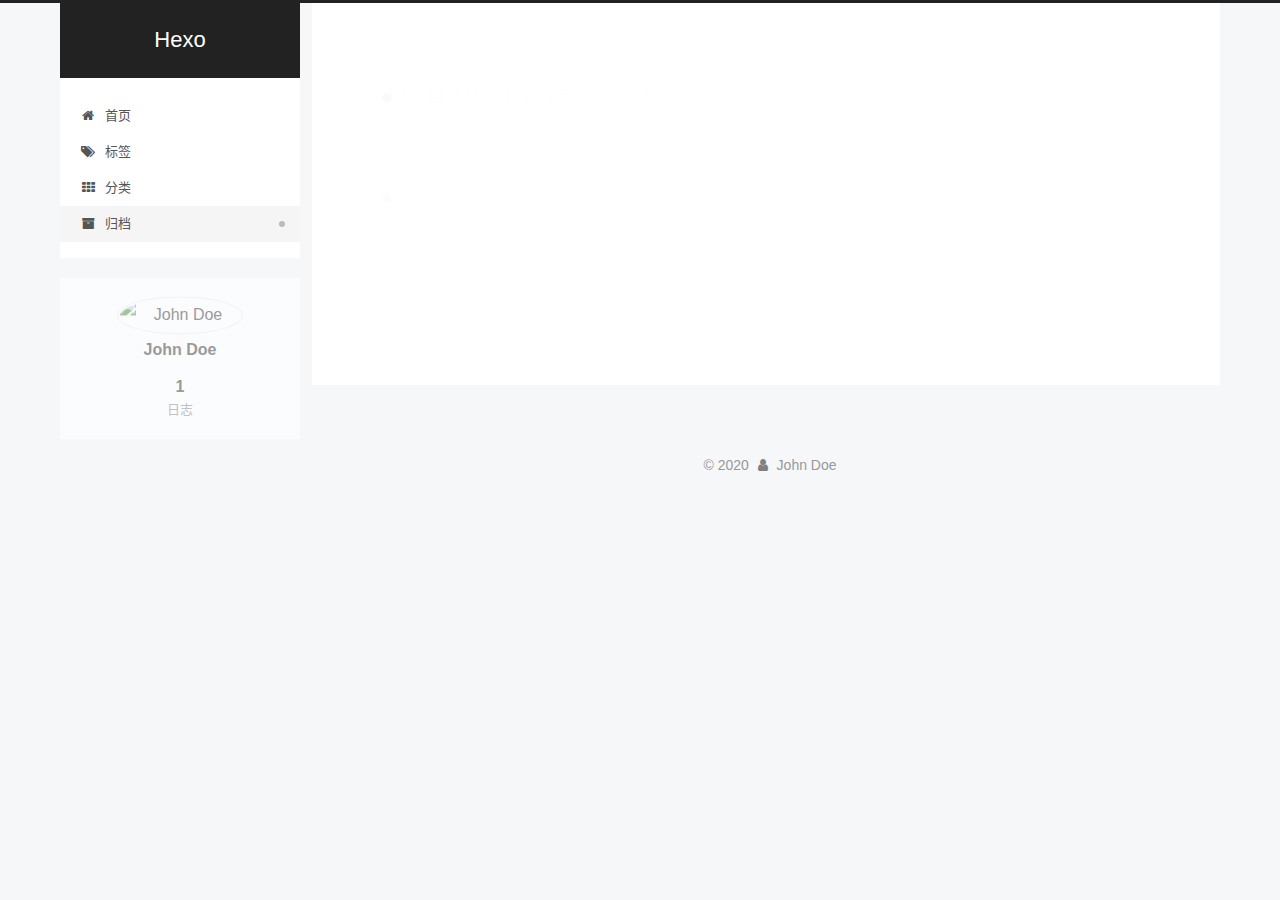
==== commit df71e80a: "Site updated: 2020-03-27 09:46:27" ====
--- a/archives/index.html
+++ b/archives/index.html
@@ -295,8 +295,10 @@
   </span>
   <span class="author" itemprop="copyrightHolder">John Doe</span>
 </div>
+
+<!--
   <div class="powered-by">由 <a href="https://hexo.io/" class="theme-link" rel="noopener" target="_blank">Hexo</a> & <a href="https://pisces.theme-next.org/" class="theme-link" rel="noopener" target="_blank">NexT.Pisces</a> 强力驱动
-  </div>
+  </div>-->
 
         
 
--- a/css/main.css
+++ b/css/main.css
@@ -1174,7 +1174,7 @@
 }
 .links-of-author a::before,
 .links-of-author span.exturl::before {
-  background: #3633ff;
+  background: #63ed61;
   border-radius: 50%;
   content: ' ';
   display: inline-block;
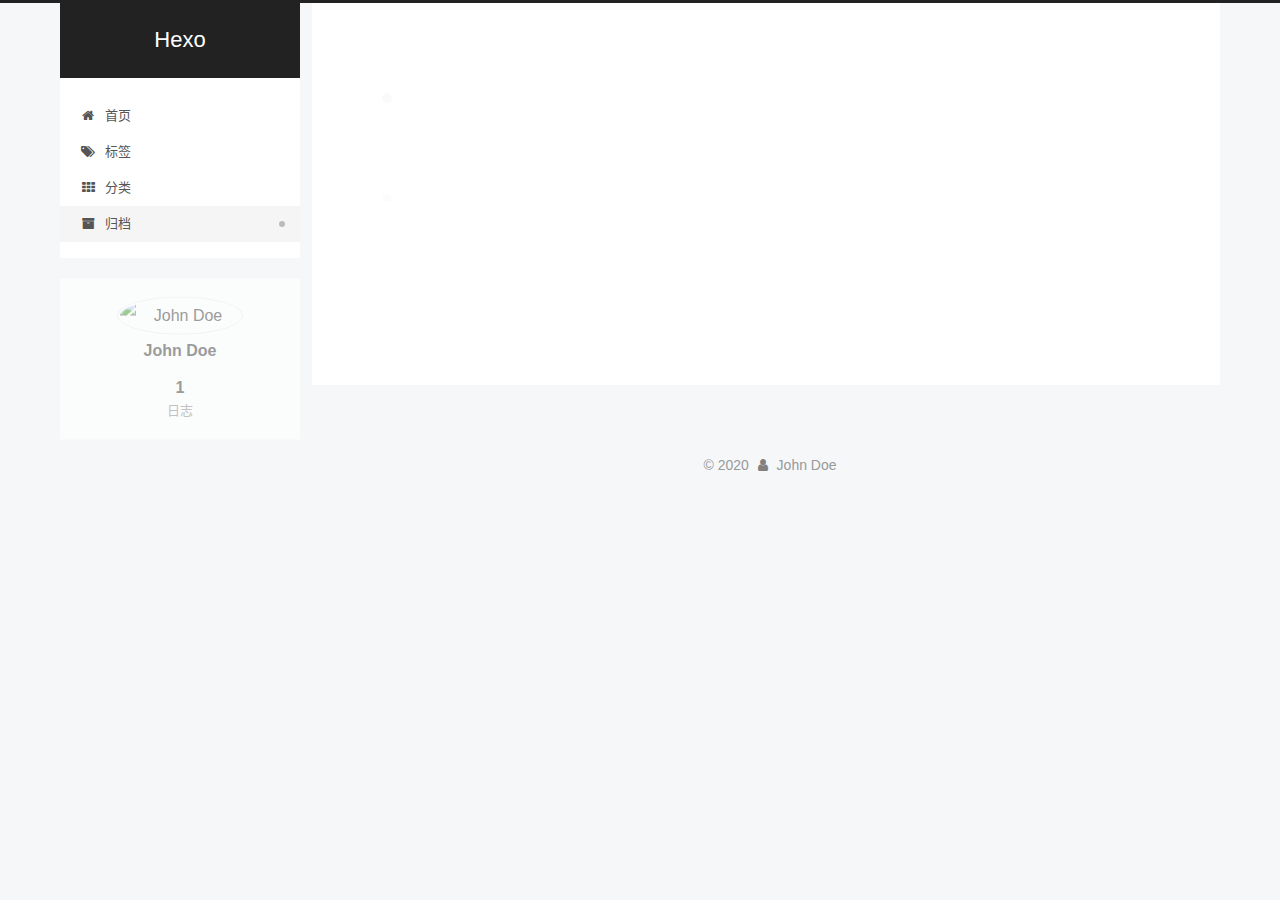
==== commit eb598d3d: "Site updated: 2020-03-27 09:53:21" ====
--- a/archives/index.html
+++ b/archives/index.html
@@ -251,7 +251,7 @@
       <div class="site-overview-wrap sidebar-panel">
         <div class="site-author motion-element" itemprop="author" itemscope itemtype="http://schema.org/Person">
     <img class="site-author-image" itemprop="image" alt="John Doe"
-      src="https://image.baidu.com/search/detail?ct=503316480&z=0&ipn=false&word=%E5%9B%BE%E7%89%87%E5%A4%B4%E5%83%8F&step_word=&hs=2&pn=49&spn=0&di=91550&pi=0&rn=1&tn=baiduimagedetail&is=0%2C0&istype=2&ie=utf-8&oe=utf-8&in=&cl=2&lm=-1&st=-1&cs=129409579%2C2920083752&os=1798194210%2C123642810&simid=0%2C0&adpicid=0&lpn=0&ln=1522&fr=&fmq=1585228722943_R&fm=result&ic=&s=undefined&hd=&latest=&copyright=&se=&sme=&tab=0&width=&height=&face=undefined&ist=&jit=&cg=head&bdtype=11&oriquery=&objurl=http%3A%2F%2Fb-ssl.duitang.com%2Fuploads%2Fitem%2F201807%2F26%2F20180726135534_keotx.thumb.700_0.jpeg&fromurl=ippr_z2C%24qAzdH3FAzdH3Fooo_z%26e3Bxtvt_z%26e3BgjpAzdH3FtvijAzdH3F14w-8lmm0mbc_z%26e3Bip4s&gsm=32&rpstart=0&rpnum=0&islist=&querylist=&force=undefined">
+      src="http://b-ssl.duitang.com/uploads/item/201706/17/20170617202755_vasTA.thumb.700_0.jpeg">
   <p class="site-author-name" itemprop="name">John Doe</p>
   <div class="site-description" itemprop="description"></div>
 </div>
--- a/css/main.css
+++ b/css/main.css
@@ -1174,7 +1174,7 @@
 }
 .links-of-author a::before,
 .links-of-author span.exturl::before {
-  background: #63ed61;
+  background: #a799ff;
   border-radius: 50%;
   content: ' ';
   display: inline-block;
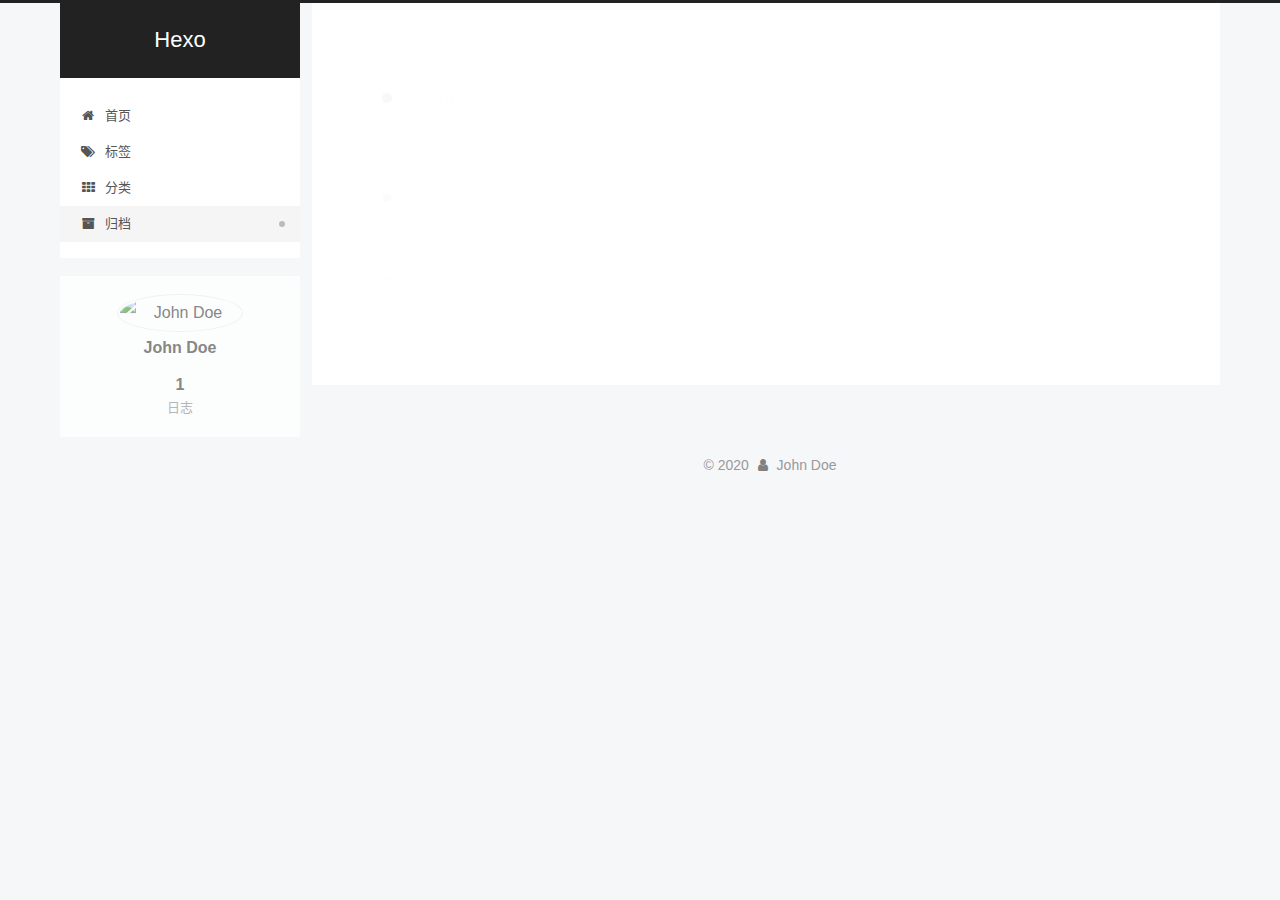
==== commit 03b5de1a: "Site updated: 2020-03-27 10:38:18" ====
--- a/archives/index.html
+++ b/archives/index.html
@@ -351,6 +351,8 @@
 
   
 
-  
+
+  <!-- ҳ����С���� -->
+<script type="text/javascript" src="/js/clicklove.js"></script>
 </body>
 </html>
--- a/css/main.css
+++ b/css/main.css
@@ -1174,7 +1174,7 @@
 }
 .links-of-author a::before,
 .links-of-author span.exturl::before {
-  background: #a799ff;
+  background: #28ff2b;
   border-radius: 50%;
   content: ' ';
   display: inline-block;
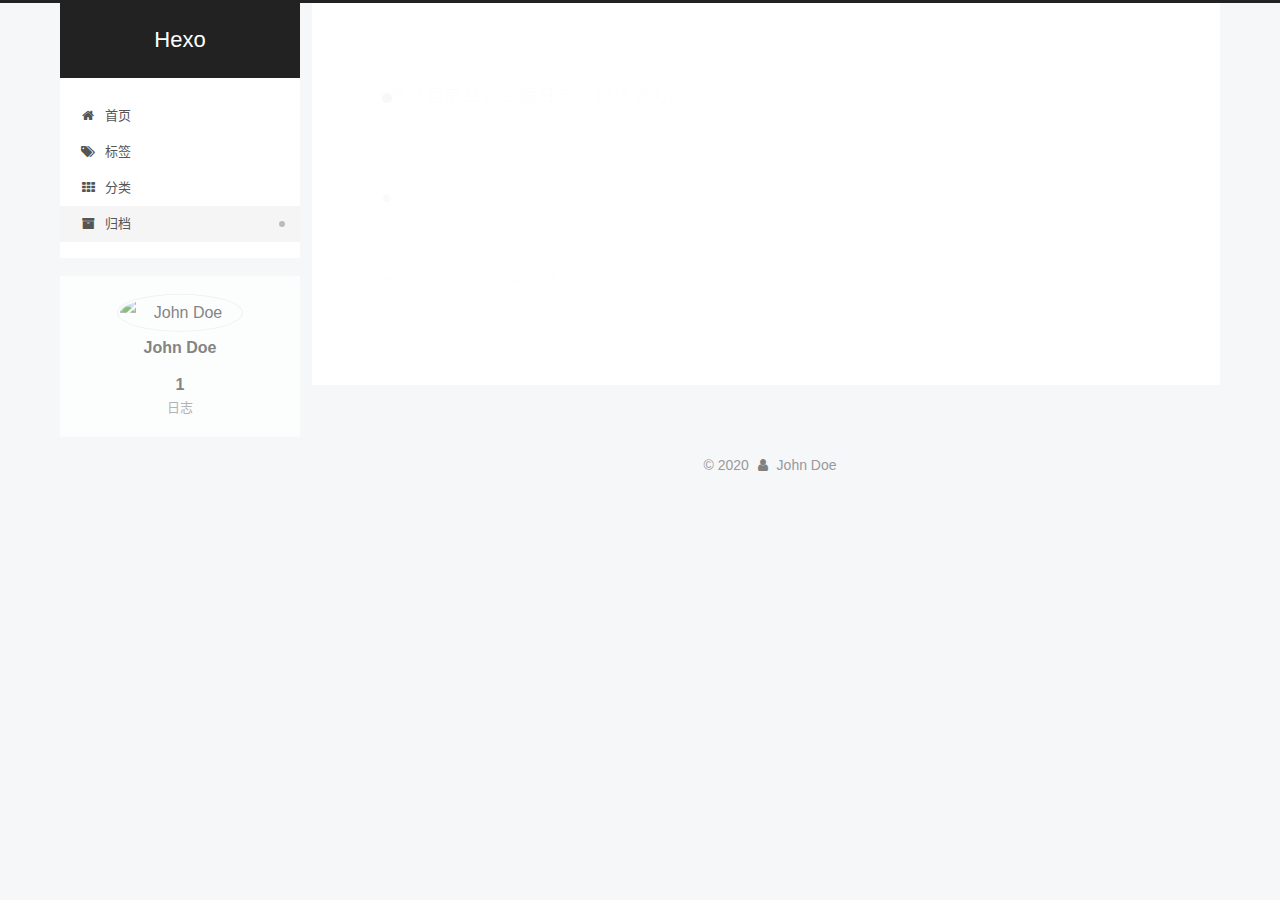
==== commit a2a853f7: "Site updated: 2020-03-28 16:42:46" ====
--- a/archives/index.html
+++ b/archives/index.html
@@ -171,15 +171,15 @@
 
       <div class="post-meta">
         <time itemprop="dateCreated"
-              datetime="2020-03-24T10:17:39+08:00"
-              content="2020-03-24">
-          03-24
+              datetime="2020-03-28T14:14:28+08:00"
+              content="2020-03-28">
+          03-28
         </time>
       </div>
 
       <div class="post-title">
-          <a class="post-title-link" href="/2020/03/24/hello-world/" itemprop="url">
-            <span itemprop="name">Hello World</span>
+          <a class="post-title-link" href="/2020/03/28/%E6%88%91%E7%9A%84%E7%AC%AC%E4%B8%80%E7%AF%87%E6%96%87%E7%AB%A0/" itemprop="url">
+            <span itemprop="name">我的第一篇文章</span>
           </a>
       </div>
 
--- a/css/main.css
+++ b/css/main.css
@@ -1174,7 +1174,7 @@
 }
 .links-of-author a::before,
 .links-of-author span.exturl::before {
-  background: #28ff2b;
+  background: #ff6081;
   border-radius: 50%;
   content: ' ';
   display: inline-block;
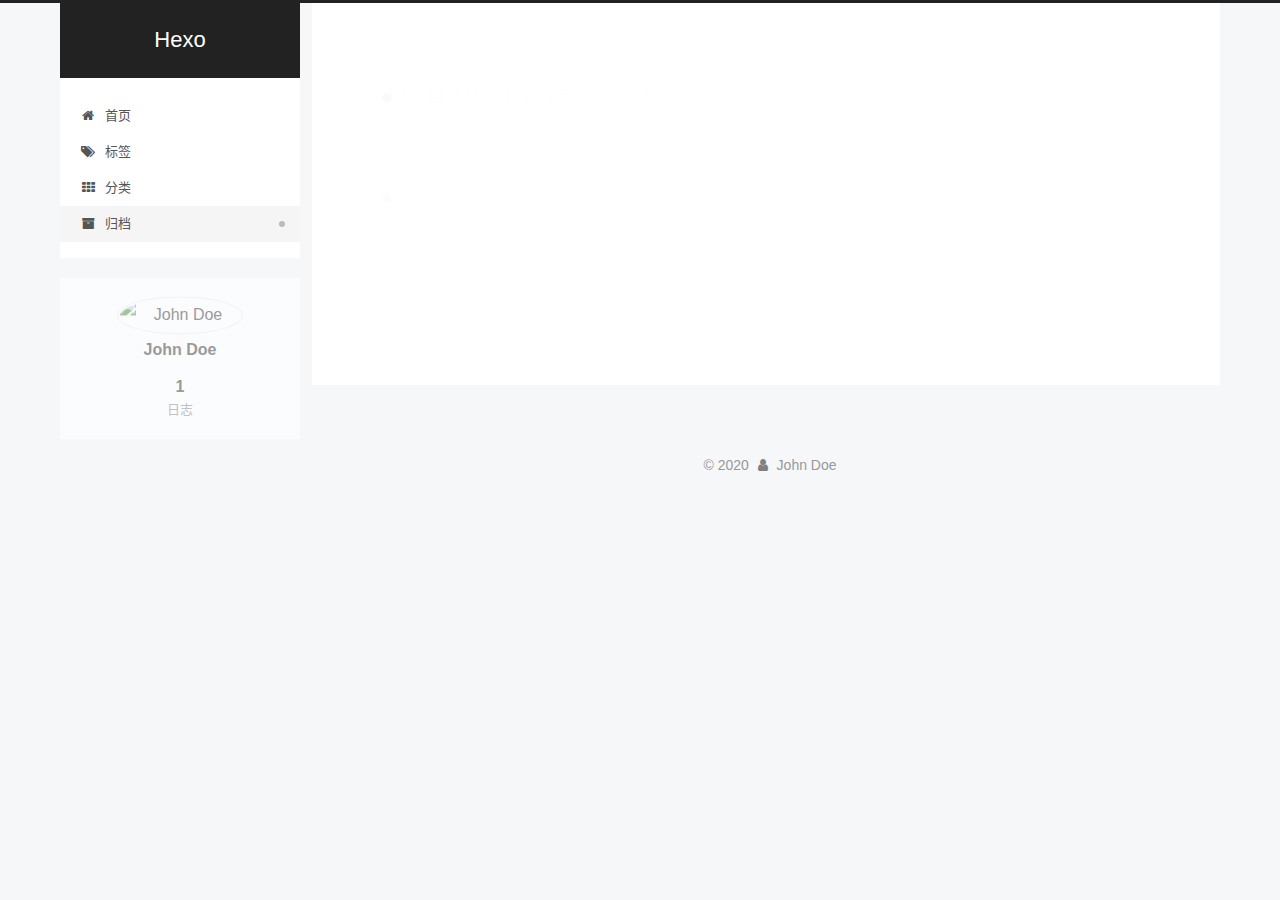
==== commit 31cdcad5: "Site updated: 2020-03-29 13:52:31" ====
--- a/archives/index.html
+++ b/archives/index.html
@@ -354,5 +354,8 @@
 
   <!-- ҳ����С���� -->
 <script type="text/javascript" src="/js/clicklove.js"></script>
+
+<script type="text/javascript" src="//cdn.bootcss.com/canvas-nest.js/1.0.0/canvas-nest.min.js"></script>
+
 </body>
 </html>
--- a/css/main.css
+++ b/css/main.css
@@ -1174,7 +1174,7 @@
 }
 .links-of-author a::before,
 .links-of-author span.exturl::before {
-  background: #ff6081;
+  background: #00f70b;
   border-radius: 50%;
   content: ' ';
   display: inline-block;
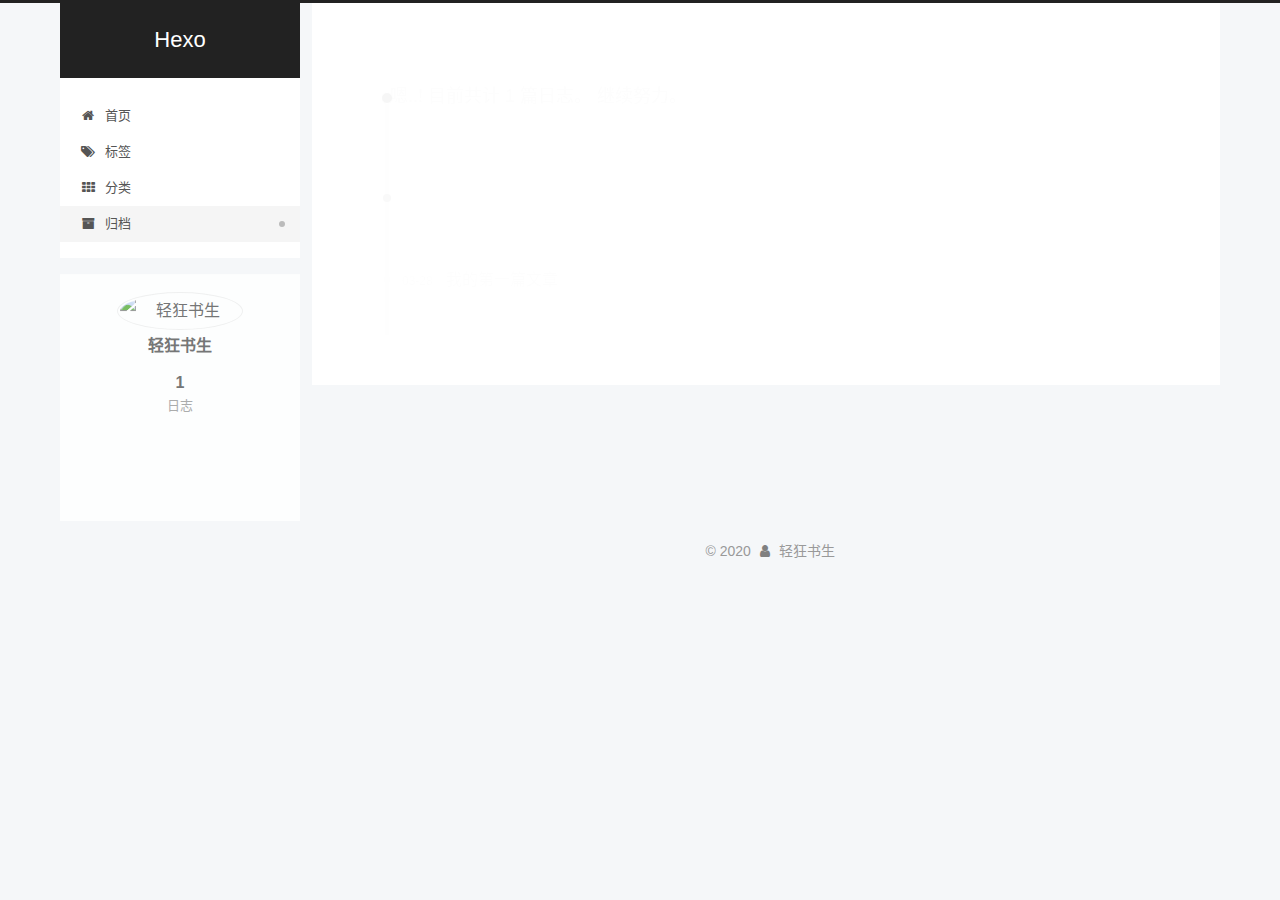
==== commit efccf148: "Site updated: 2020-03-29 22:59:04" ====
--- a/archives/index.html
+++ b/archives/index.html
@@ -25,7 +25,7 @@
 <meta property="og:url" content="http://yoursite.com/archives/index.html">
 <meta property="og:site_name" content="Hexo">
 <meta property="og:locale" content="zh_CN">
-<meta property="article:author" content="John Doe">
+<meta property="article:author" content="轻狂书生">
 <meta name="twitter:card" content="summary">
 
 <link rel="canonical" href="http://yoursite.com/archives/">
@@ -250,9 +250,9 @@
 
       <div class="site-overview-wrap sidebar-panel">
         <div class="site-author motion-element" itemprop="author" itemscope itemtype="http://schema.org/Person">
-    <img class="site-author-image" itemprop="image" alt="John Doe"
+    <img class="site-author-image" itemprop="image" alt="轻狂书生"
       src="http://b-ssl.duitang.com/uploads/item/201706/17/20170617202755_vasTA.thumb.700_0.jpeg">
-  <p class="site-author-name" itemprop="name">John Doe</p>
+  <p class="site-author-name" itemprop="name">轻狂书生</p>
   <div class="site-description" itemprop="description"></div>
 </div>
 <div class="site-state-wrap motion-element">
@@ -271,6 +271,13 @@
 
       </div>
 
+      <!-- 网易云 -->
+      <div id="music163player">
+      <iframe frameborder="no" border="0" marginwidth="0" marginheight="0" width=280 height=86 src="//music.163.com/outchain/player?type=2&id=1394847947&auto=0&height=66">
+      </iframe>
+      </div>
+
+
     </div>
   </aside>
   <div id="sidebar-dimmer"></div>
@@ -293,7 +300,7 @@
   <span class="with-love">
     <i class="fa fa-user"></i>
   </span>
-  <span class="author" itemprop="copyrightHolder">John Doe</span>
+  <span class="author" itemprop="copyrightHolder">轻狂书生</span>
 </div>
 
 <!--
@@ -357,5 +364,5 @@
 
 <script type="text/javascript" src="//cdn.bootcss.com/canvas-nest.js/1.0.0/canvas-nest.min.js"></script>
 
-</body>
+<script src="/live2dw/lib/L2Dwidget.min.js?094cbace49a39548bed64abff5988b05"></script><script>L2Dwidget.init({"log":false,"pluginJsPath":"lib/","pluginModelPath":"assets/","pluginRootPath":"live2dw/","tagMode":false});</script></body>
 </html>
--- a/css/main.css
+++ b/css/main.css
@@ -1174,7 +1174,7 @@
 }
 .links-of-author a::before,
 .links-of-author span.exturl::before {
-  background: #00f70b;
+  background: #fff;
   border-radius: 50%;
   content: ' ';
   display: inline-block;
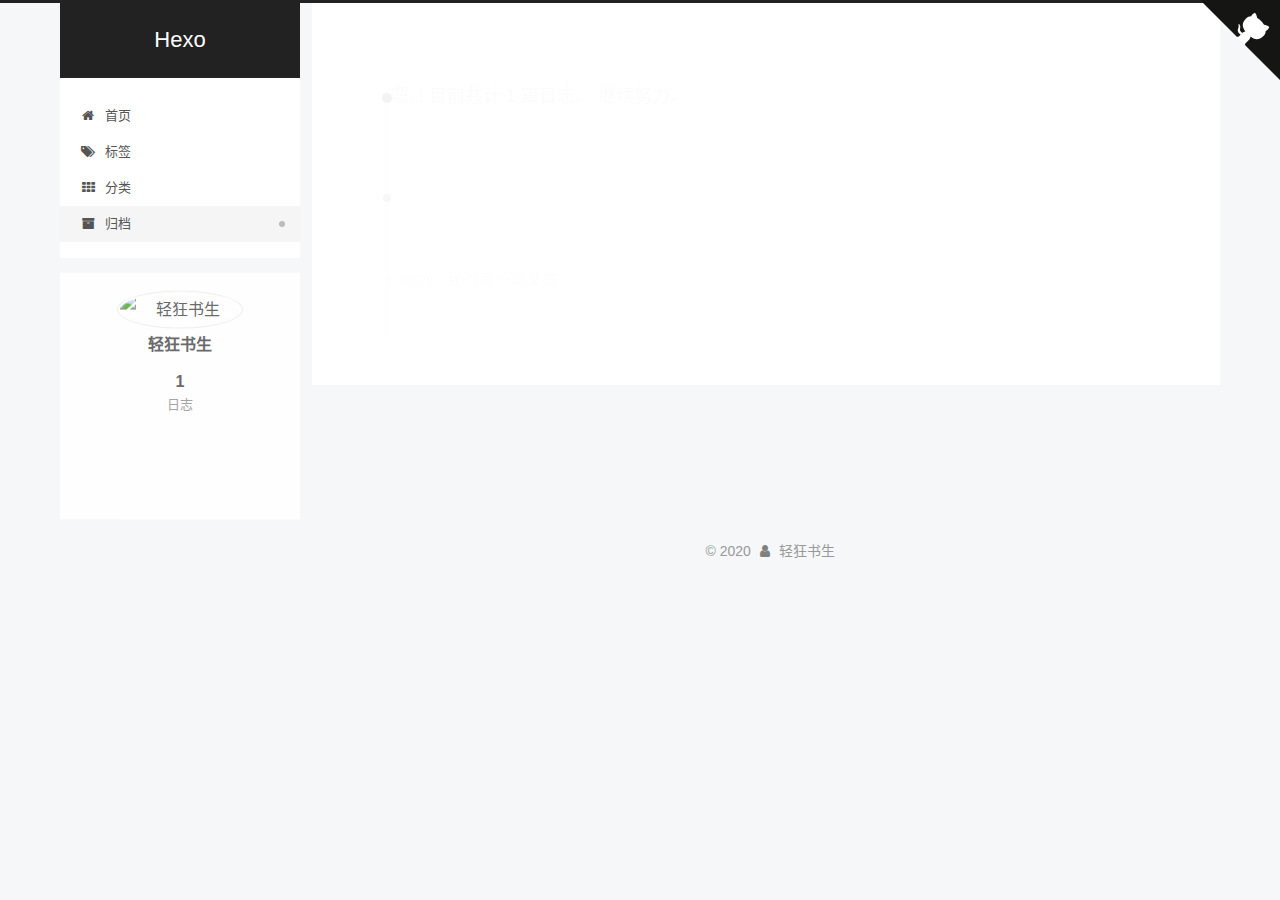
==== commit 2b13c663: "Site updated: 2020-04-06 23:09:15" ====
--- a/archives/index.html
+++ b/archives/index.html
@@ -77,6 +77,7 @@
 <body itemscope itemtype="http://schema.org/WebPage">
   <div class="container use-motion">
     <div class="headband"></div>
+    <a href="https://github.com/123Jerry123" target="_blank" rel="noopener" class="github-corner" aria-label="View source on GitHub"><svg width="80" height="80" viewBox="0 0 250 250" style="fill:#151513; color:#fff; position: absolute; top: 0; border: 0; right: 0;" aria-hidden="true"><path d="M0,0 L115,115 L130,115 L142,142 L250,250 L250,0 Z"></path><path d="M128.3,109.0 C113.8,99.7 119.0,89.6 119.0,89.6 C122.0,82.7 120.5,78.6 120.5,78.6 C119.2,72.0 123.4,76.3 123.4,76.3 C127.3,80.9 125.5,87.3 125.5,87.3 C122.9,97.6 130.6,101.9 134.4,103.2" fill="currentColor" style="transform-origin: 130px 106px;" class="octo-arm"></path><path d="M115.0,115.0 C114.9,115.1 118.7,116.5 119.8,115.4 L133.7,101.6 C136.9,99.2 139.9,98.4 142.2,98.6 C133.8,88.0 127.5,74.4 143.8,58.0 C148.5,53.4 154.0,51.2 159.7,51.0 C160.3,49.4 163.2,43.6 171.4,40.1 C171.4,40.1 176.1,42.5 178.8,56.2 C183.1,58.6 187.2,61.8 190.9,65.4 C194.5,69.0 197.7,73.2 200.1,77.6 C213.8,80.2 216.3,84.9 216.3,84.9 C212.7,93.1 206.9,96.0 205.4,96.6 C205.1,102.4 203.0,107.8 198.3,112.5 C181.9,128.9 168.3,122.5 157.7,114.1 C157.9,116.9 156.7,120.9 152.7,124.9 L141.0,136.5 C139.8,137.7 141.6,141.9 141.8,141.8 Z" fill="currentColor" class="octo-body"></path></svg></a><style>.github-corner:hover .octo-arm{animation:octocat-wave 560ms ease-in-out}@keyframes octocat-wave{0%,100%{transform:rotate(0)}20%,60%{transform:rotate(-25deg)}40%,80%{transform:rotate(10deg)}}@media (max-width:500px){.github-corner:hover .octo-arm{animation:none}.github-corner .octo-arm{animation:octocat-wave 560ms ease-in-out}}</style>
 
     <header class="header" itemscope itemtype="http://schema.org/WPHeader">
       <div class="header-inner"><div class="site-brand-container">
--- a/css/main.css
+++ b/css/main.css
@@ -1174,7 +1174,7 @@
 }
 .links-of-author a::before,
 .links-of-author span.exturl::before {
-  background: #fff;
+  background: #e975ff;
   border-radius: 50%;
   content: ' ';
   display: inline-block;
